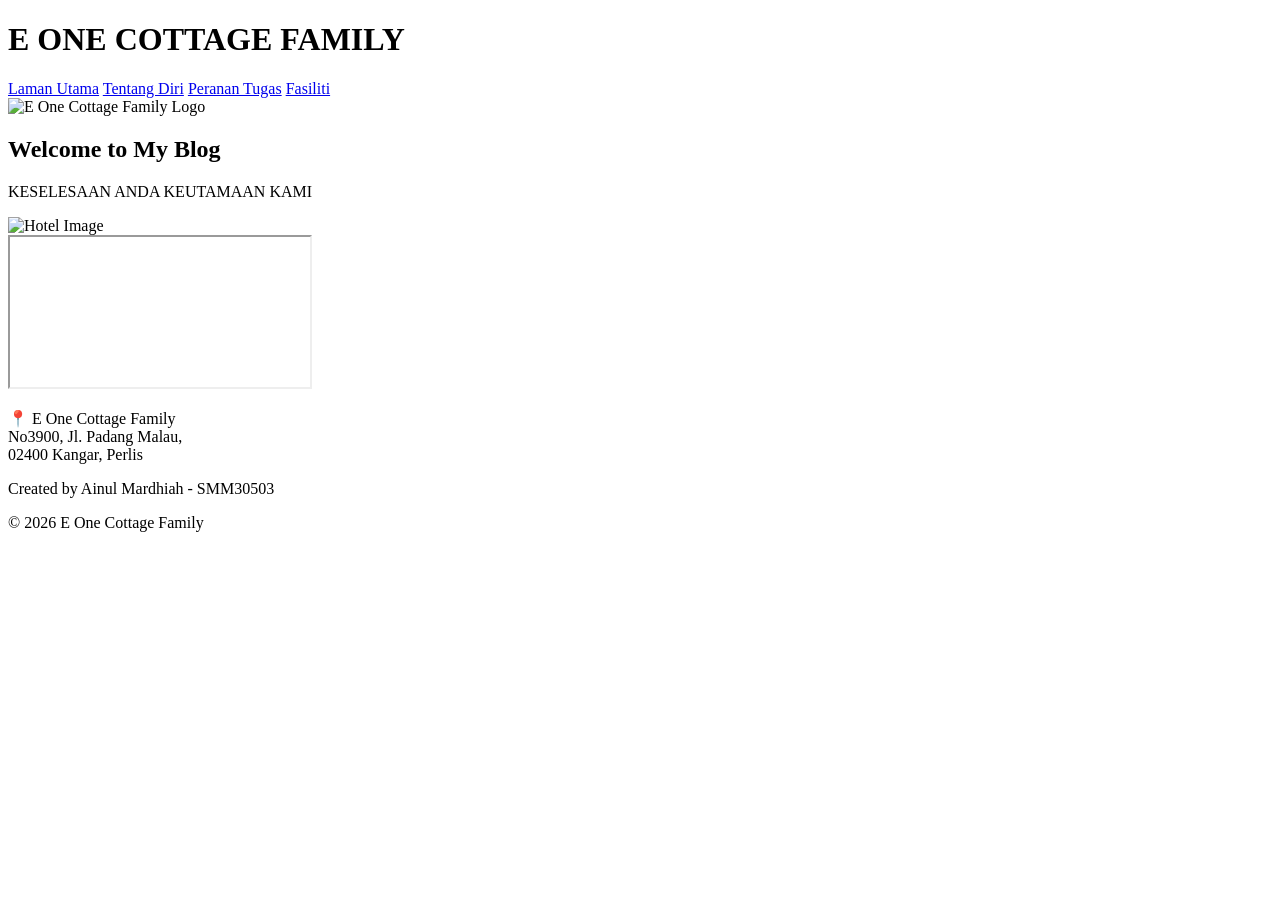
==== index.html @ 2f315507 "Create index.html" ====
<!DOCTYPE html>
<html lang="en">

<head>
<meta charset="UTF-8">
<title>E One Cottage Family</title>
<link rel="stylesheet" href="style.css">
</head>

<body>

<header>
    <h1>E ONE COTTAGE FAMILY</h1>

    <nav>
        <a href="index.html">Laman Utama</a>
        <a href="about.html">Tentang Diri</a>
        <a href="role.html">Peranan Tugas</a>
        <a href="rooms.html">Fasiliti</a>
    </nav>
</header>

<!-- HERO SECTION -->
<section class="hero">

    <!-- LETAK LOGO DI SINI -->
    <img src="logo e one cottage family.jpg" alt="E One Cottage Family Logo">

    <h2>Welcome to My Blog</h2>

    <p>KESELESAAN ANDA KEUTAMAAN KAMI</p>

</section>

<!-- SHOWCASE -->
<section class="showcase">
    <img src="index.jpeg" alt="Hotel Image">
</section>

<!-- MAP -->
<iframe class="map-frame"
src="https://www.google.com/maps?q=E%20One%20Cottage%20Family%20Kangar%20Perlis&output=embed">
</iframe>

<!-- ADDRESS -->
<p class="address">
📍 E One Cottage Family<br>
No3900, Jl. Padang Malau,<br>
02400 Kangar, Perlis
</p>

<!-- FOOTER -->
<footer>
    <p>Created by Ainul Mardhiah - SMM30503</p>
    <p>© 2026 E One Cottage Family</p>
</footer>

</body>
</html>
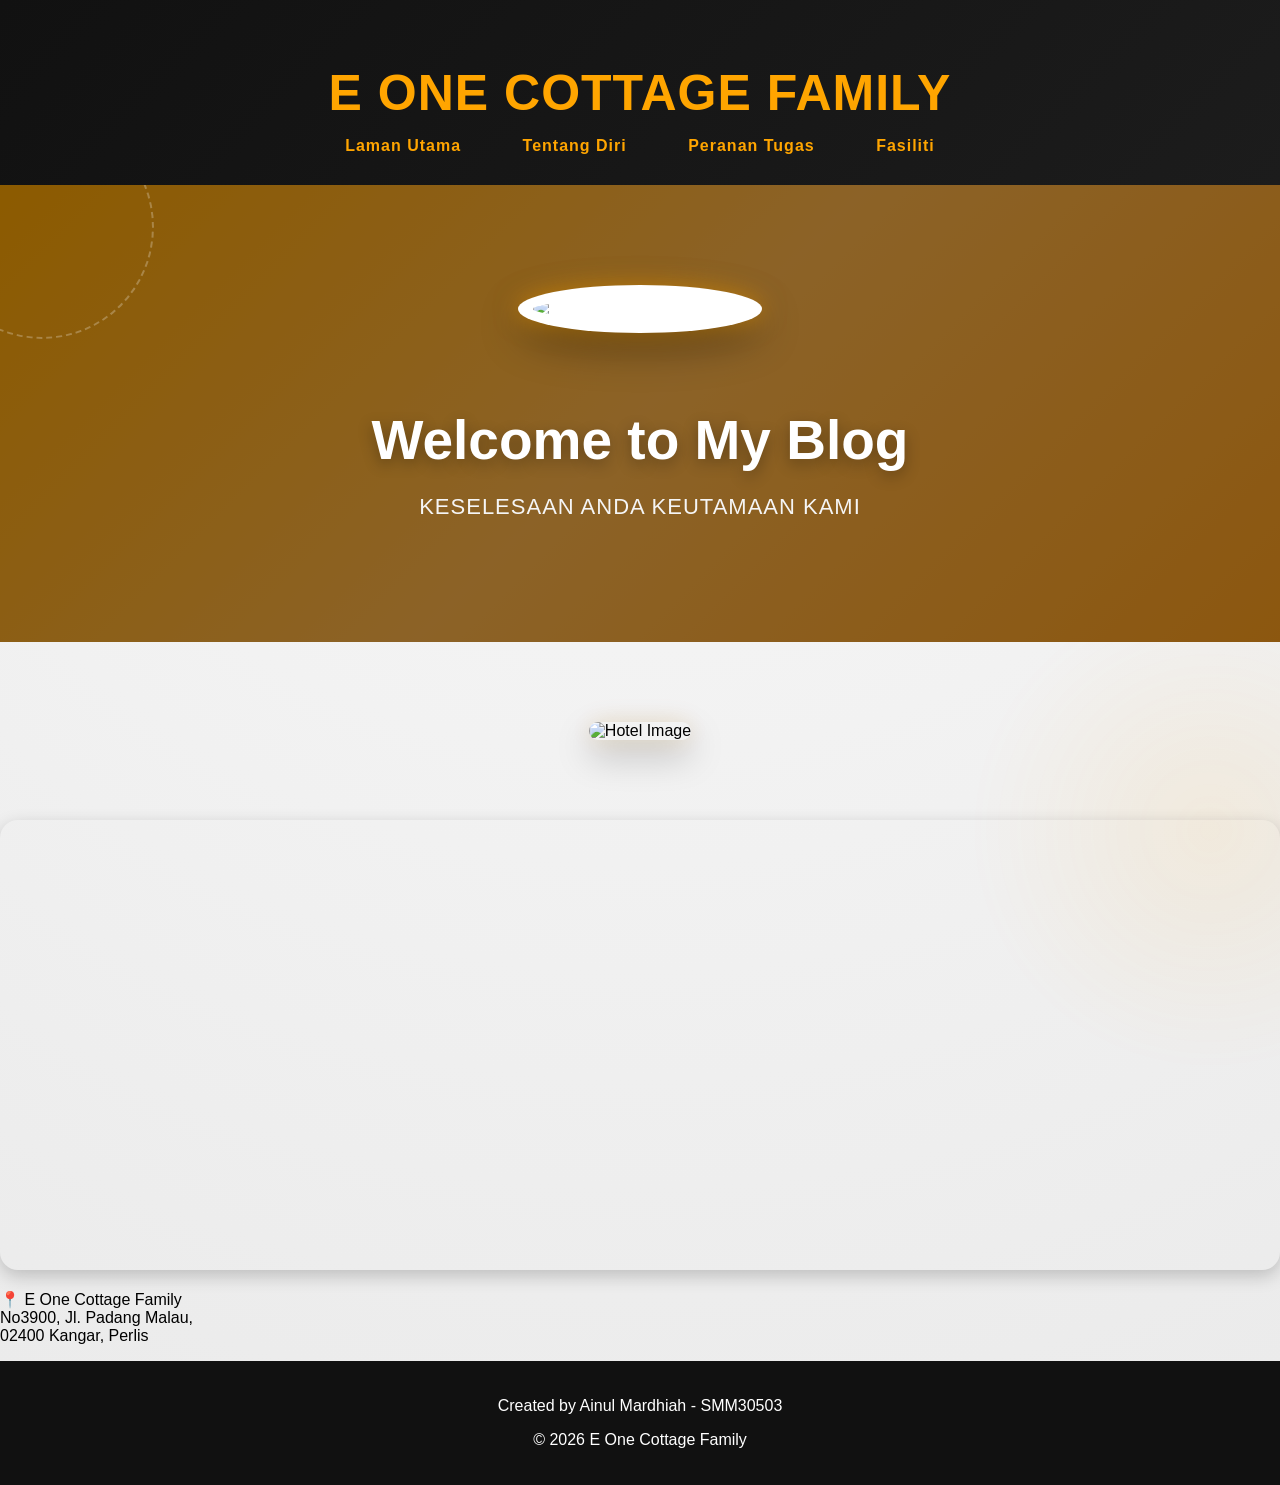
==== commit 0378ff5c: "Add files via upload" ====
--- a/index.html
+++ b/index.html
@@ -1,59 +1,59 @@
-<!DOCTYPE html>
-<html lang="en">
-
-<head>
-<meta charset="UTF-8">
-<title>E One Cottage Family</title>
-<link rel="stylesheet" href="style.css">
-</head>
-
-<body>
-
-<header>
-    <h1>E ONE COTTAGE FAMILY</h1>
-
-    <nav>
-        <a href="index.html">Laman Utama</a>
-        <a href="about.html">Tentang Diri</a>
-        <a href="role.html">Peranan Tugas</a>
-        <a href="rooms.html">Fasiliti</a>
-    </nav>
-</header>
-
-<!-- HERO SECTION -->
-<section class="hero">
-
-    <!-- LETAK LOGO DI SINI -->
-    <img src="logo e one cottage family.jpg" alt="E One Cottage Family Logo">
-
-    <h2>Welcome to My Blog</h2>
-
-    <p>KESELESAAN ANDA KEUTAMAAN KAMI</p>
-
-</section>
-
-<!-- SHOWCASE -->
-<section class="showcase">
-    <img src="index.jpeg" alt="Hotel Image">
-</section>
-
-<!-- MAP -->
-<iframe class="map-frame"
-src="https://www.google.com/maps?q=E%20One%20Cottage%20Family%20Kangar%20Perlis&output=embed">
-</iframe>
-
-<!-- ADDRESS -->
-<p class="address">
-📍 E One Cottage Family<br>
-No3900, Jl. Padang Malau,<br>
-02400 Kangar, Perlis
-</p>
-
-<!-- FOOTER -->
-<footer>
-    <p>Created by Ainul Mardhiah - SMM30503</p>
-    <p>© 2026 E One Cottage Family</p>
-</footer>
-
-</body>
-</html>
+<!DOCTYPE html>
+<html lang="en">
+
+<head>
+<meta charset="UTF-8">
+<title>E One Cottage Family</title>
+<link rel="stylesheet" href="style.css">
+</head>
+
+<body>
+
+<header>
+    <h1>E ONE COTTAGE FAMILY</h1>
+
+    <nav>
+        <a href="index.html">Laman Utama</a>
+        <a href="about.html">Tentang Diri</a>
+        <a href="role.html">Peranan Tugas</a>
+        <a href="rooms.html">Fasiliti</a>
+    </nav>
+</header>
+
+<!-- HERO SECTION -->
+<section class="hero">
+
+    <!-- LETAK LOGO DI SINI -->
+    <img src="logo e one cottage family.jpg" alt="E One Cottage Family Logo">
+
+    <h2>Welcome to My Blog</h2>
+
+    <p>KESELESAAN ANDA KEUTAMAAN KAMI</p>
+
+</section>
+
+<!-- SHOWCASE -->
+<section class="showcase">
+    <img src="index.jpeg" alt="Hotel Image">
+</section>
+
+<!-- MAP -->
+<iframe class="map-frame"
+src="https://www.google.com/maps?q=E%20One%20Cottage%20Family%20Kangar%20Perlis&output=embed">
+</iframe>
+
+<!-- ADDRESS -->
+<p class="address">
+📍 E One Cottage Family<br>
+No3900, Jl. Padang Malau,<br>
+02400 Kangar, Perlis
+</p>
+
+<!-- FOOTER -->
+<footer>
+    <p>Created by Ainul Mardhiah - SMM30503</p>
+    <p>© 2026 E One Cottage Family</p>
+</footer>
+
+</body>
+</html>
--- a/style.css
+++ b/style.css
@@ -0,0 +1,342 @@
+body {
+    margin: 0;
+    font-family: 'Montserrat', sans-serif;
+
+    background:
+        radial-gradient(circle at top, #ffffff 0%, #f3f3f3 40%, #eaeaea 100%);
+
+    position: relative;
+    overflow-x: hidden;
+}
+
+/* FLOATING PARTICLES */
+.particles {
+    position: fixed;
+    top: 0;
+    left: 0;
+    width: 100%;
+    height: 100vh;
+    overflow: hidden;
+    z-index: -2;
+    pointer-events: none;
+}
+
+.particles span {
+    position: absolute;
+    bottom: -50px;
+    background: rgba(255,165,0,0.35);
+    border-radius: 50%;
+    animation: floatUp linear infinite;
+}
+
+@keyframes floatUp {
+    0% {
+        transform: translateY(0);
+        opacity: 0;
+    }
+
+    20% {
+        opacity: 1;
+    }
+
+    100% {
+        transform: translateY(-120vh);
+        opacity: 0;
+    }
+}
+
+/* BACKGROUND GLOW */
+body::before {
+    content: "";
+    position: fixed;
+    width: 400px;
+    height: 400px;
+    background: radial-gradient(circle, orange, transparent 70%);
+    opacity: 0.12;
+    border-radius: 50%;
+    top: -120px;
+    left: -120px;
+    z-index: -1;
+    filter: blur(2px);
+}
+
+body::after {
+    content: "";
+    position: fixed;
+    width: 500px;
+    height: 500px;
+    background: radial-gradient(circle, orange, transparent 70%);
+    opacity: 0.08;
+    border-radius: 50%;
+    bottom: -180px;
+    right: -180px;
+    z-index: -1;
+    filter: blur(3px);
+}
+
+/* HEADER */
+header {
+    background: linear-gradient(135deg, #111, #1c1c1c);
+    color: orange;
+    text-align: center;
+    padding: 30px;
+    box-shadow: 0 6px 18px rgba(0,0,0,0.35);
+    letter-spacing: 1px;
+}
+
+header h1 {
+    font-size: 50px;
+    margin-bottom: 10px;
+    font-weight: 800;
+    text-transform: uppercase;
+}
+
+/* NAVIGATION */
+nav {
+    margin-top: 15px;
+}
+
+nav a {
+    color: orange;
+    margin: 10px;
+    text-decoration: none;
+    font-weight: 600;
+    padding: 10px 18px;
+    border-radius: 10px;
+    transition: 0.3s;
+}
+
+nav a:hover {
+    background: orange;
+    color: black;
+    transform: translateY(-2px);
+}
+
+/* HERO SECTION */
+.hero {
+    text-align: center;
+
+    background:
+        linear-gradient(rgba(0,0,0,0.45), rgba(0,0,0,0.45)),
+        linear-gradient(135deg, orange, #ffb347, #ff9f1c);
+
+    color: white;
+    padding: 100px 20px;
+    position: relative;
+    overflow: hidden;
+}
+
+/* HERO CIRCLE DESIGN */
+.hero::before {
+    content: "";
+    position: absolute;
+    width: 220px;
+    height: 220px;
+    border: 2px dashed white;
+    border-radius: 50%;
+    top: -70px;
+    left: -70px;
+    opacity: 0.25;
+}
+
+/* LOGO INSIDE HERO */
+.hero img {
+    width: 250px;
+    height: 250px;
+    object-fit: cover;
+
+    border-radius: 50%;
+    background: white;
+    padding: 10px;
+
+    border: 5px solid rgba(255,255,255,0.8);
+
+    box-shadow:
+        0 15px 40px rgba(0,0,0,0.35),
+        0 0 25px rgba(255,165,0,0.6);
+
+    margin-bottom: 30px;
+
+    transition: 0.4s ease;
+}
+
+.hero img:hover {
+    transform: scale(1.05) rotate(2deg);
+}
+
+/* HERO TEXT */
+.hero h2 {
+    font-size: 55px;
+    margin-bottom: 15px;
+    font-weight: 800;
+    text-shadow: 0 5px 15px rgba(0,0,0,0.3);
+}
+
+.hero p {
+    font-size: 22px;
+    letter-spacing: 1px;
+    font-weight: 300;
+    color: #f5f5f5;
+}
+
+/* SHOWCASE */
+.showcase {
+    text-align: center;
+    padding: 80px 20px;
+}
+
+.showcase img {
+    width: 90%;
+    max-width: 950px;
+    height: 500px;
+    object-fit: cover;
+
+    border-radius: 25px;
+
+    box-shadow:
+        0 15px 35px rgba(0,0,0,0.25),
+        0 0 25px rgba(255,165,0,0.15);
+
+    transition: transform 0.4s ease;
+}
+
+.showcase img:hover {
+    transform: scale(1.03);
+}
+
+/* ABOUT SECTION */
+.about {
+    padding: 90px 20px;
+
+    background:
+        radial-gradient(circle at top left, rgba(255,165,0,0.12), transparent 50%),
+        radial-gradient(circle at bottom right, rgba(255,165,0,0.08), transparent 60%),
+        linear-gradient(180deg, #ffffffcc, #f7f7f7cc);
+
+    position: relative;
+    overflow: hidden;
+}
+
+.about-container {
+    display: flex;
+    gap: 40px;
+    align-items: center;
+    justify-content: center;
+
+    max-width: 1100px;
+    margin: auto;
+
+    background: rgba(255,255,255,0.9);
+    padding: 50px;
+    border-radius: 30px;
+
+    box-shadow: 0 20px 40px rgba(0,0,0,0.15);
+    backdrop-filter: blur(6px);
+
+    border-top: 5px solid orange;
+}
+
+.about-text h2 {
+    color: orange;
+    font-size: 32px;
+}
+
+.about-text p {
+    line-height: 1.8;
+    color: #444;
+    font-size: 17px;
+}
+
+/* ROLE SECTION */
+.role {
+    padding: 70px 20px;
+    text-align: center;
+}
+
+.role h2 {
+    color: orange;
+    margin-bottom: 30px;
+    font-size: 35px;
+}
+
+.role-container {
+    display: flex;
+    justify-content: center;
+    gap: 25px;
+    flex-wrap: wrap;
+}
+
+.role-card {
+    background: #ffffff;
+    padding: 20px;
+    border-radius: 18px;
+    width: 220px;
+
+    box-shadow: 0 8px 20px rgba(0,0,0,0.12);
+
+    transition: 0.3s;
+}
+
+.role-card:hover {
+    transform: translateY(-10px);
+}
+
+.role-card img {
+    width: 100%;
+    border-radius: 12px;
+}
+
+/* ROOM SECTION */
+.rooms {
+    padding: 80px 20px;
+    background: radial-gradient(circle, #ffffff, #f3f3f3);
+    text-align: center;
+}
+
+.rooms h2 {
+    color: orange;
+    margin-bottom: 25px;
+    font-size: 35px;
+}
+
+.room-container {
+    display: grid;
+    grid-template-columns: repeat(auto-fit, minmax(260px, 1fr));
+    gap: 25px;
+    max-width: 1100px;
+    margin: auto;
+}
+
+.room-container img {
+    width: 100%;
+    height: 260px;
+    object-fit: cover;
+
+    border-radius: 18px;
+
+    box-shadow: 0 10px 25px rgba(0,0,0,0.18);
+
+    transition: 0.3s ease;
+}
+
+.room-container img:hover {
+    transform: scale(1.08);
+}
+
+/* MAP */
+.map-frame {
+    width: 100%;
+    height: 450px;
+    border: none;
+    border-radius: 18px;
+    box-shadow: 0 6px 18px rgba(0,0,0,0.2);
+}
+
+/* FOOTER */
+footer {
+    background: #111;
+    color: white;
+    text-align: center;
+    padding: 20px;
+    font-weight: 300;
+}
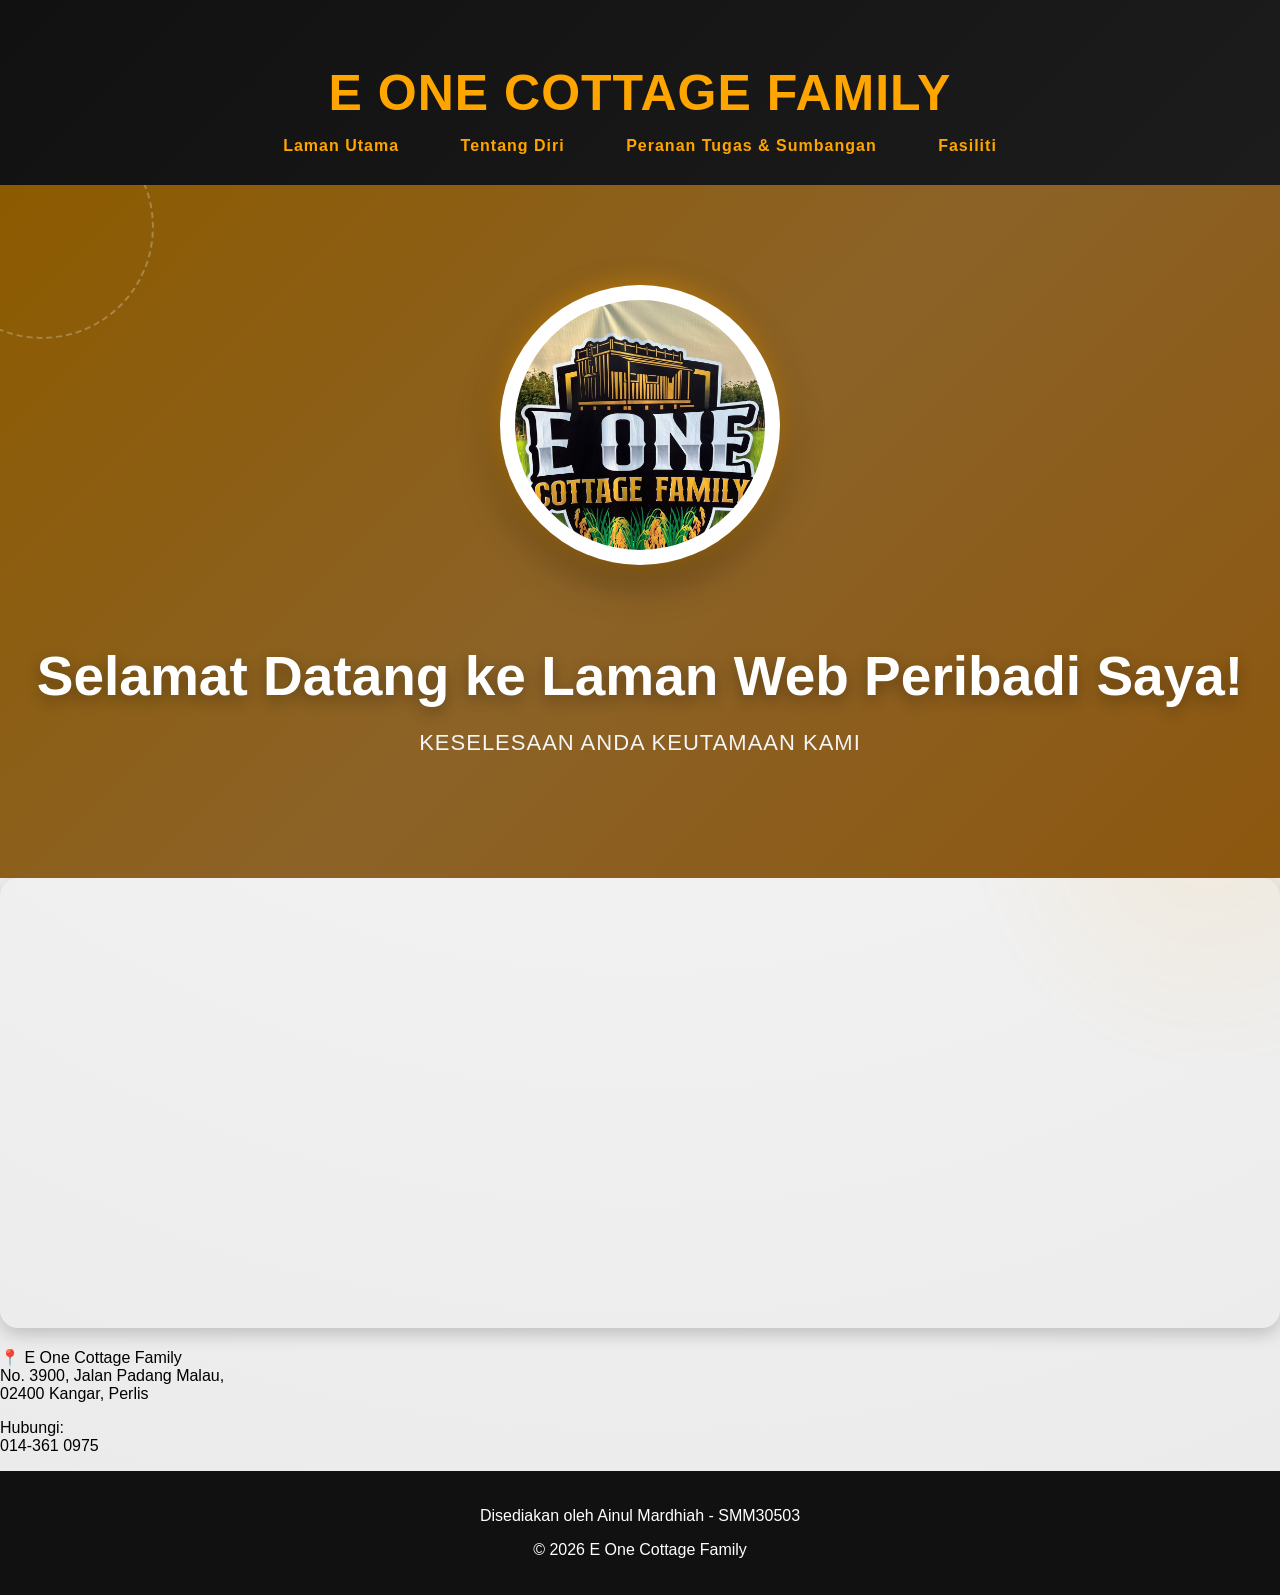
==== commit 284d2960: "Add files via upload" ====
--- a/index.html
+++ b/index.html
@@ -15,43 +15,42 @@
     <nav>
         <a href="index.html">Laman Utama</a>
         <a href="about.html">Tentang Diri</a>
-        <a href="role.html">Peranan Tugas</a>
+        <a href="role.html">Peranan Tugas & Sumbangan</a>
         <a href="rooms.html">Fasiliti</a>
     </nav>
 </header>
 
-<!-- HERO SECTION -->
 <section class="hero">
 
-    <!-- LETAK LOGO DI SINI -->
     <img src="logo e one cottage family.jpg" alt="E One Cottage Family Logo">
 
-    <h2>Welcome to My Blog</h2>
+    <h2>Selamat Datang ke Laman Web Peribadi Saya!</h2>
 
     <p>KESELESAAN ANDA KEUTAMAAN KAMI</p>
 
 </section>
 
-<!-- SHOWCASE -->
-<section class="showcase">
-    <img src="index.jpeg" alt="Hotel Image">
-</section>
+<div class="location-box">
 
-<!-- MAP -->
-<iframe class="map-frame"
-src="https://www.google.com/maps?q=E%20One%20Cottage%20Family%20Kangar%20Perlis&output=embed">
-</iframe>
+    <iframe class="map-frame"
+    src="https://www.google.com/maps?q=E%20One%20Cottage%20Family%20Kangar%20Perlis&output=embed">
+    </iframe>
 
-<!-- ADDRESS -->
-<p class="address">
-📍 E One Cottage Family<br>
-No3900, Jl. Padang Malau,<br>
-02400 Kangar, Perlis
-</p>
+    <p class="address">
+    📍 E One Cottage Family<br>
+    No. 3900, Jalan Padang Malau,<br>
+    02400 Kangar, Perlis
+    </p>
+	
+	<p class="address">
+    Hubungi:<br>
+    014-361 0975<br>
+    </p>
 
-<!-- FOOTER -->
+</div>
+
 <footer>
-    <p>Created by Ainul Mardhiah - SMM30503</p>
+    <p>Disediakan oleh Ainul Mardhiah - SMM30503</p>
     <p>© 2026 E One Cottage Family</p>
 </footer>
 
